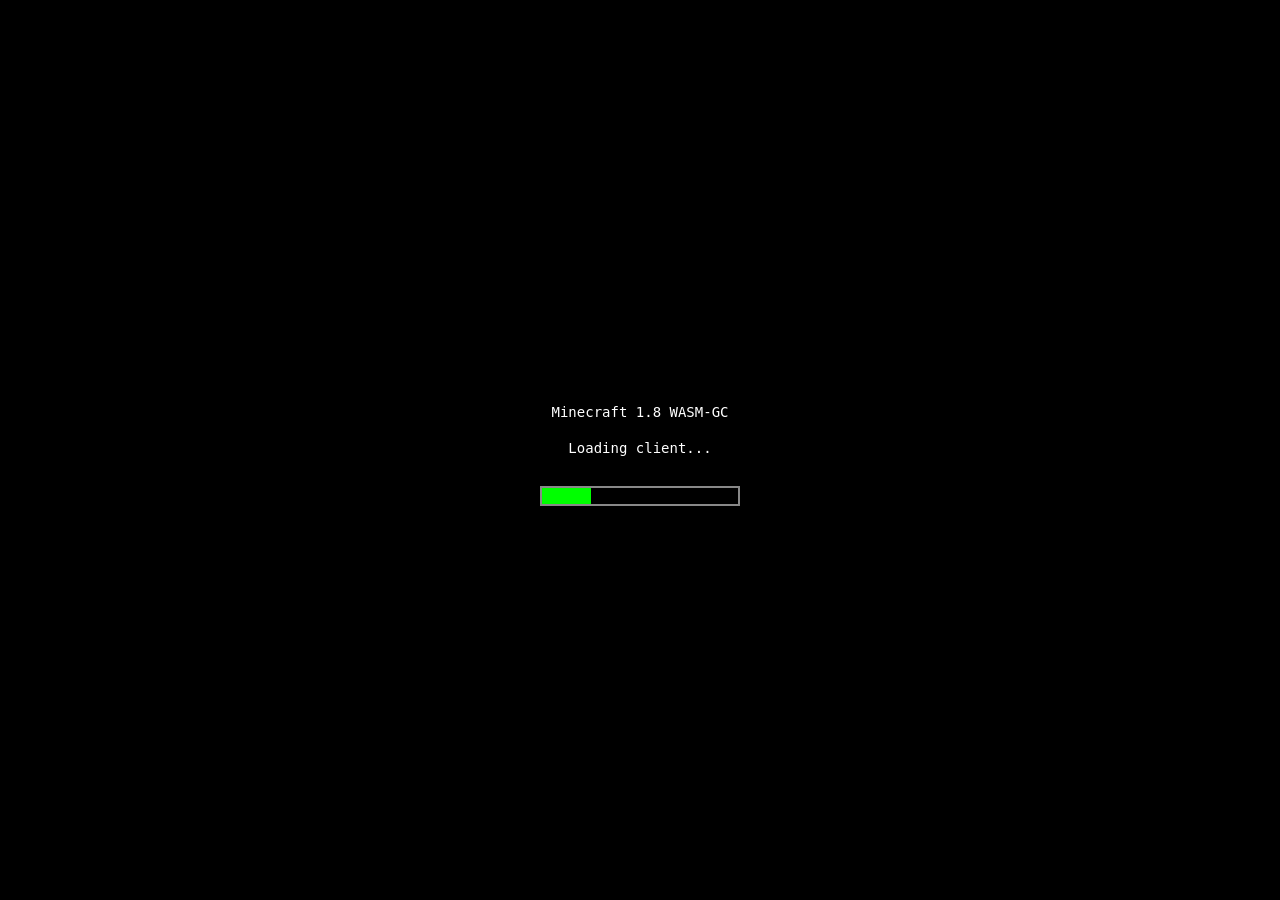
==== index.html @ a9156b28 "Replace index.html with direct Minecraft 1.8 WASM-GC client (loads from CDN)" ====
<!DOCTYPE html>
<html style="width:100%;height:100%;background-color:black;margin:0;padding:0;">
<head>
	<meta charset="UTF-8" />
	<meta name="viewport" content="width=device-width, initial-scale=1.0, minimum-scale=1.0, maximum-scale=1.0, user-scalable=no" />
	<meta name="description" content="Minecraft 1.8 WASM-GC" />
	<meta name="keywords" content="minecraft, 1.8, wasm" />
	<title>Minecraft 1.8</title>
	<style>
		* {
			margin: 0;
			padding: 0;
			box-sizing: border-box;
		}
		body, html {
			width: 100%;
			height: 100%;
			overflow: hidden;
			background-color: black;
		}
		#game_frame {
			width: 100%;
			height: 100%;
			display: block;
		}
		#startup-screen {
			position: fixed;
			inset: 0;
			background: #000;
			z-index: 2147483647;
			display: flex;
			align-items: center;
			justify-content: center;
			flex-direction: column;
			color: #fff;
			font-family: monospace;
			image-rendering: pixelated;
		}
		#startup-screen p {
			margin: 10px;
			font-size: 14px;
			text-align: center;
		}
		#loading-bar-container {
			margin-top: 20px;
			width: 200px;
			height: 20px;
			border: 2px solid #888;
		}
		#loading-bar {
			height: 100%;
			background: #0f0;
			width: 0%;
			transition: width 0.3s;
		}
	</style>
</head>
<body id="game_frame">
	<div id="startup-screen">
		<p>Minecraft 1.8 WASM-GC</p>
		<p id="loading-text">Loading...</p>
		<div id="loading-bar-container">
			<div id="loading-bar"></div>
		</div>
	</div>

	<script>
		'use strict';

		// CDN URLs for game files (from yummyfiles/Minecraft-Launcher)
		const BOOTSTRAP_URL = 'https://raw.githubusercontent.com/yummyfiles/Minecraft-Launcher/main/mc/1.8.8-wasm/bootstrap.js';
		const ASSETS_URL = 'https://raw.githubusercontent.com/yummyfiles/Minecraft-Launcher/main/mc/1.8.8-wasm/assets.epw';

		function log(msg) {
			console.log('[MC] ' + msg);
		}

		function error(msg) {
			console.error('[MC] ' + msg);
		}

		function setLoadingText(text) {
			const el = document.getElementById('loading-text');
			if (el) el.textContent = text;
		}

		function setLoadingProgress(percent) {
			const bar = document.getElementById('loading-bar');
			if (bar) bar.style.width = Math.min(100, percent) + '%';
		}

		function removeStartupScreen() {
			const screen = document.getElementById('startup-screen');
			if (screen && screen.parentNode) {
				screen.parentNode.removeChild(screen);
			}
		}

		// Initialize game
		async function init() {
			try {
				// Check HTTP
				if (window.location.href.indexOf('file:') === 0) {
					throw new Error('HTTP required. Do not open locally.');
				}

				log('Initializing Minecraft 1.8 WASM-GC...');
				setLoadingText('Loading client...');
				setLoadingProgress(10);

				// Load skin from launcher if available
				try {
					const rawSkin = localStorage.getItem('launcher.customSkin');
					if (rawSkin) {
						const skin = JSON.parse(rawSkin);
						if (skin && skin.data) {
							log('Applying custom skin');
							const namespaces = ['_eaglercraft_1.12', '_eaglercraftX', '_eaglercraft_1.8'];
							const model = (skin.model === 'slim') ? 'slim' : 'default';
							for (let i = 0; i < namespaces.length; i++) {
								const ns = namespaces[i];
								try {
									const existing = localStorage.getItem(ns + '.profile');
									let profile = existing ? JSON.parse(existing) : {};
									if (typeof profile !== 'object' || profile === null) profile = {};
									profile.customSkin = { data: skin.data || skin.raw, model: model };
									profile.customSkinModel = model;
									profile.presetSkin = 'CUSTOM';
									localStorage.setItem(ns + '.profile', JSON.stringify(profile));
								} catch (e) {}
							}
						}
					}
				} catch (e) {}

				// Configure game
				log('Setting up game options');
				setLoadingProgress(15);
				
				const relayId = Math.floor(Math.random() * 3);
				window.eaglercraftXOpts = {
					demoMode: false,
					container: 'game_frame',
					assetsURI: ASSETS_URL,
					worldsDB: 'worlds',
					servers: [],
					relays: [
						{ addr: 'wss://relay.deev.is/', comment: 'lax1dude relay #1', primary: relayId == 0 },
						{ addr: 'wss://relay.lax1dude.net/', comment: 'lax1dude relay #2', primary: relayId == 1 },
						{ addr: 'wss://relay.shhnowisnottheti.me/', comment: 'ayunami relay #1', primary: relayId == 2 }
					]
				};

				// Check for server param
				const urlParams = new URLSearchParams(window.location.search);
				const serverParam = urlParams.get('server');
				if (serverParam) {
					log('Joining server: ' + serverParam);
					window.eaglercraftXOpts.joinServer = serverParam;
				}

				// Load bootstrap
				log('Loading bootstrap from: ' + BOOTSTRAP_URL);
				setLoadingProgress(25);
				
				const bootstrapScript = document.createElement('script');
				bootstrapScript.type = 'text/javascript';
				bootstrapScript.src = BOOTSTRAP_URL;
				
				bootstrapScript.onload = function() {
					log('Bootstrap loaded');
					setLoadingProgress(50);
					
					if (typeof window.main === 'function') {
						log('Starting client...');
						window.main();
					} else {
						throw new Error('window.main not available after bootstrap load');
					}
				};
				
				bootstrapScript.onerror = function() {
					throw new Error('Failed to load bootstrap from ' + BOOTSTRAP_URL);
				};
				
				document.head.appendChild(bootstrapScript);

			} catch (err) {
				error('Init failed: ' + err.message);
				setLoadingText('ERROR: ' + err.message);
				console.error(err);
			}
		}

		// Monitor for canvas and remove startup screen
		function monitorCanvas() {
			let attempts = 0;
			const maxAttempts = 1800;
			const startTime = Date.now();

			function check() {
				const canvas = document.querySelector('canvas');
				if (canvas) {
					log('Canvas detected, removing startup screen');
					removeStartupScreen();
					return;
				}

				if (attempts >= maxAttempts || (Date.now() - startTime) > 30000) {
					log('Timeout, removing startup screen');
					removeStartupScreen();
					return;
				}

				attempts++;
				requestAnimationFrame(check);
			}

			check();
		}

		// Start when ready
		if (document.readyState === 'loading') {
			document.addEventListener('DOMContentLoaded', function() {
				monitorCanvas();
				init();
			});
		} else {
			monitorCanvas();
			init();
		}

		// Prevent scrolling
		window.addEventListener('touchmove', function(e) {
			e.preventDefault();
		}, { passive: false });

		window.addEventListener('scroll', function() {
			window.scrollTo(0, 0);
		});
	</script>
</body>
</html>
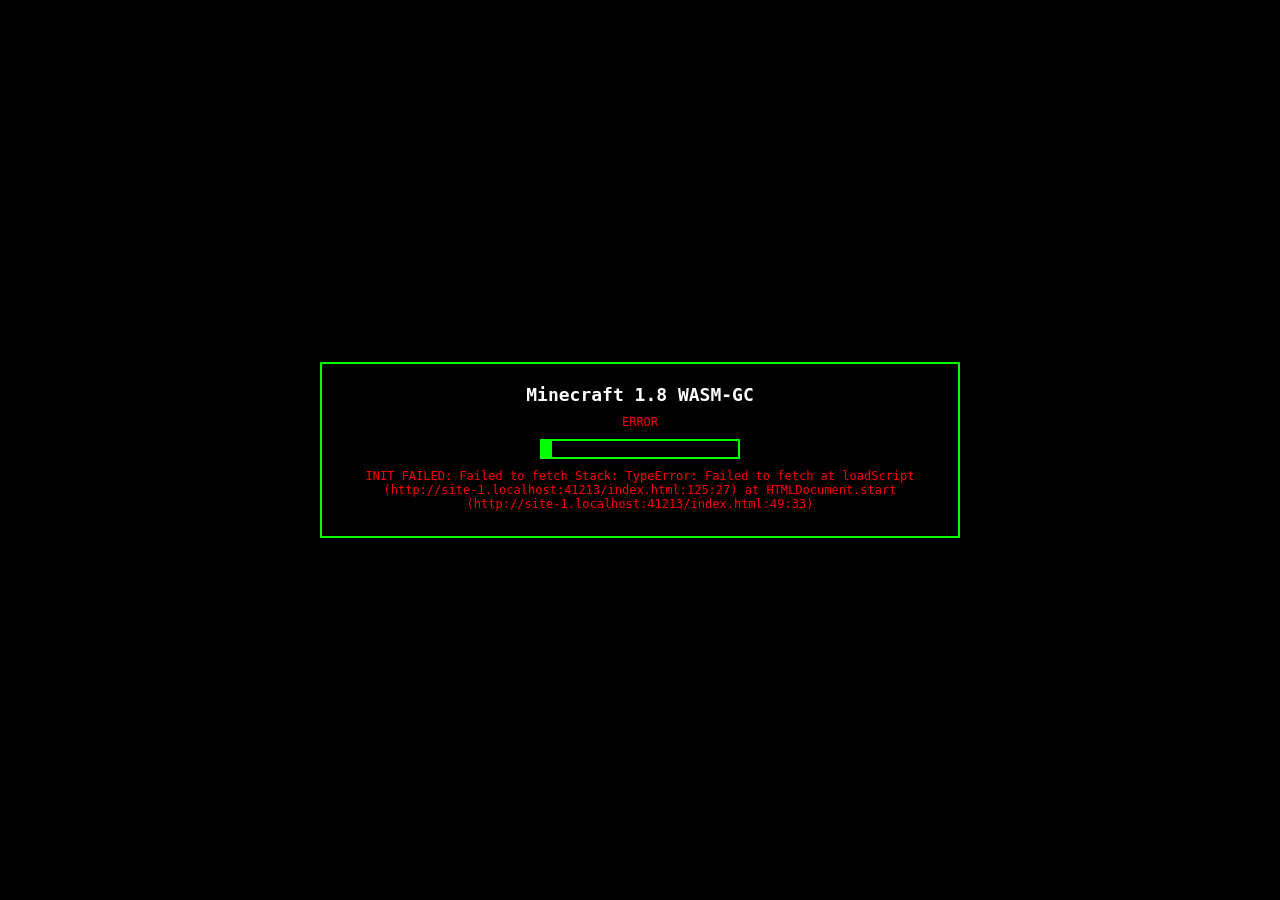
==== commit 6255a473: "Fix Minecraft 1.8 WASM-GC client with proper error reporting and correct bootstrap loading" ====
--- a/index.html
+++ b/index.html
@@ -4,125 +4,100 @@
 	<meta charset="UTF-8" />
 	<meta name="viewport" content="width=device-width, initial-scale=1.0, minimum-scale=1.0, maximum-scale=1.0, user-scalable=no" />
 	<meta name="description" content="Minecraft 1.8 WASM-GC" />
-	<meta name="keywords" content="minecraft, 1.8, wasm" />
 	<title>Minecraft 1.8</title>
 	<style>
-		* {
-			margin: 0;
-			padding: 0;
-			box-sizing: border-box;
-		}
-		body, html {
-			width: 100%;
-			height: 100%;
-			overflow: hidden;
-			background-color: black;
-		}
-		#game_frame {
-			width: 100%;
-			height: 100%;
-			display: block;
-		}
-		#startup-screen {
-			position: fixed;
-			inset: 0;
-			background: #000;
-			z-index: 2147483647;
-			display: flex;
-			align-items: center;
-			justify-content: center;
-			flex-direction: column;
-			color: #fff;
-			font-family: monospace;
-			image-rendering: pixelated;
-		}
-		#startup-screen p {
-			margin: 10px;
-			font-size: 14px;
-			text-align: center;
-		}
-		#loading-bar-container {
-			margin-top: 20px;
-			width: 200px;
-			height: 20px;
-			border: 2px solid #888;
-		}
-		#loading-bar {
-			height: 100%;
-			background: #0f0;
-			width: 0%;
-			transition: width 0.3s;
-		}
+		* { margin: 0; padding: 0; box-sizing: border-box; }
+		body, html { width: 100%; height: 100%; overflow: hidden; background-color: black; }
+		#game_frame { width: 100%; height: 100%; display: block; }
+		#status { position: fixed; top: 50%; left: 50%; transform: translate(-50%, -50%); color: #fff; font-family: monospace; text-align: center; z-index: 10000; background: rgba(0,0,0,0.9); padding: 20px; border: 2px solid #0f0; max-width: 90%; }
+		#status h1 { font-size: 18px; margin-bottom: 10px; }
+		#status p { font-size: 12px; margin: 5px 0; }
+		#status .error { color: #f00; }
+		#status .success { color: #0f0; }
+		#status .info { color: #0ff; }
+		#loading-bar { width: 200px; height: 20px; border: 2px solid #0f0; margin: 10px auto; }
+		#loading-progress { height: 100%; background: #0f0; width: 0%; transition: width 0.2s; }
 	</style>
 </head>
 <body id="game_frame">
-	<div id="startup-screen">
-		<p>Minecraft 1.8 WASM-GC</p>
-		<p id="loading-text">Loading...</p>
-		<div id="loading-bar-container">
-			<div id="loading-bar"></div>
-		</div>
+	<div id="status">
+		<h1>Minecraft 1.8 WASM-GC</h1>
+		<p id="status-text" class="info">Initializing...</p>
+		<div id="loading-bar"><div id="loading-progress"></div></div>
+		<p id="status-error" class="error" style="display:none;"></p>
 	</div>
 
 	<script>
 		'use strict';
 
-		// CDN URLs for game files (from yummyfiles/Minecraft-Launcher)
-		const BOOTSTRAP_URL = 'https://raw.githubusercontent.com/yummyfiles/Minecraft-Launcher/main/mc/1.8.8-wasm/bootstrap.js';
-		const ASSETS_URL = 'https://raw.githubusercontent.com/yummyfiles/Minecraft-Launcher/main/mc/1.8.8-wasm/assets.epw';
+		const STATUS = {
+			text: (msg) => { document.getElementById('status-text').textContent = msg; document.getElementById('status-text').className = 'info'; },
+			error: (msg) => { console.error(msg); document.getElementById('status-text').textContent = 'ERROR'; document.getElementById('status-text').className = 'error'; document.getElementById('status-error').textContent = msg; document.getElementById('status-error').style.display = 'block'; },
+			success: (msg) => { console.log(msg); document.getElementById('status-text').textContent = msg; document.getElementById('status-text').className = 'success'; },
+			progress: (pct) => { document.getElementById('loading-progress').style.width = Math.min(100, pct) + '%'; }
+		};
 
-		function log(msg) {
-			console.log('[MC] ' + msg);
-		}
+		async function start() {
+			try {
+				STATUS.text('Checking HTTP mode...');
+				if (window.location.href.indexOf('file:') === 0) {
+					throw new Error('HTTP protocol required. Cannot run from file:// URL.');
+				}
+				STATUS.progress(5);
 
-		function error(msg) {
-			console.error('[MC] ' + msg);
-		}
+				STATUS.text('Loading bootstrap.js...');
+				const bootstrapCode = await loadScript('https://raw.githubusercontent.com/yummyfiles/Minecraft-Launcher/main/mc/1.8.8-wasm/bootstrap.js');
+				STATUS.progress(30);
 
-		function setLoadingText(text) {
-			const el = document.getElementById('loading-text');
-			if (el) el.textContent = text;
-		}
+				STATUS.text('Setting up game options...');
+				const relayId = Math.floor(Math.random() * 3);
+				window.eaglercraftXOpts = {
+					demoMode: false,
+					container: 'game_frame',
+					assetsURI: 'https://raw.githubusercontent.com/yummyfiles/Minecraft-Launcher/main/mc/1.8.8-wasm/assets.epw',
+					worldsDB: 'worlds',
+					servers: [],
+					relays: [
+						{ addr: 'wss://relay.deev.is/', comment: 'lax1dude relay #1', primary: relayId === 0 },
+						{ addr: 'wss://relay.lax1dude.net/', comment: 'lax1dude relay #2', primary: relayId === 1 },
+						{ addr: 'wss://relay.shhnowisnottheti.me/', comment: 'ayunami relay #1', primary: relayId === 2 }
+					]
+				};
 
-		function setLoadingProgress(percent) {
-			const bar = document.getElementById('loading-bar');
-			if (bar) bar.style.width = Math.min(100, percent) + '%';
-		}
-
-		function removeStartupScreen() {
-			const screen = document.getElementById('startup-screen');
-			if (screen && screen.parentNode) {
-				screen.parentNode.removeChild(screen);
-			}
-		}
-
-		// Initialize game
-		async function init() {
-			try {
-				// Check HTTP
-				if (window.location.href.indexOf('file:') === 0) {
-					throw new Error('HTTP required. Do not open locally.');
+				// Check URL for server parameter
+				const urlParams = new URLSearchParams(window.location.search);
+				const serverParam = urlParams.get('server');
+				if (serverParam) {
+					STATUS.text('Server param found: ' + serverParam);
+					window.eaglercraftXOpts.joinServer = serverParam;
 				}
 
-				log('Initializing Minecraft 1.8 WASM-GC...');
-				setLoadingText('Loading client...');
-				setLoadingProgress(10);
+				STATUS.progress(40);
+				STATUS.text('Executing bootstrap...');
 
-				// Load skin from launcher if available
+				// Execute bootstrap code
+				(function() { eval(bootstrapCode); }).call(window);
+				STATUS.progress(50);
+
+				if (typeof window.main !== 'function') {
+					throw new Error('window.main() not found after bootstrap load');
+				}
+
+				STATUS.text('Starting Minecraft 1.8...');
+				STATUS.progress(60);
+
+				// Try to apply skin from launcher
 				try {
 					const rawSkin = localStorage.getItem('launcher.customSkin');
 					if (rawSkin) {
 						const skin = JSON.parse(rawSkin);
 						if (skin && skin.data) {
-							log('Applying custom skin');
+							const model = skin.model === 'slim' ? 'slim' : 'default';
 							const namespaces = ['_eaglercraft_1.12', '_eaglercraftX', '_eaglercraft_1.8'];
-							const model = (skin.model === 'slim') ? 'slim' : 'default';
-							for (let i = 0; i < namespaces.length; i++) {
-								const ns = namespaces[i];
+							for (let ns of namespaces) {
 								try {
-									const existing = localStorage.getItem(ns + '.profile');
-									let profile = existing ? JSON.parse(existing) : {};
-									if (typeof profile !== 'object' || profile === null) profile = {};
+									let profile = JSON.parse(localStorage.getItem(ns + '.profile') || '{}');
+									if (typeof profile !== 'object') profile = {};
 									profile.customSkin = { data: skin.data || skin.raw, model: model };
 									profile.customSkinModel = model;
 									profile.presetSkin = 'CUSTOM';
@@ -133,111 +108,69 @@
 					}
 				} catch (e) {}
 
-				// Configure game
-				log('Setting up game options');
-				setLoadingProgress(15);
-				
-				const relayId = Math.floor(Math.random() * 3);
-				window.eaglercraftXOpts = {
-					demoMode: false,
-					container: 'game_frame',
-					assetsURI: ASSETS_URL,
-					worldsDB: 'worlds',
-					servers: [],
-					relays: [
-						{ addr: 'wss://relay.deev.is/', comment: 'lax1dude relay #1', primary: relayId == 0 },
-						{ addr: 'wss://relay.lax1dude.net/', comment: 'lax1dude relay #2', primary: relayId == 1 },
-						{ addr: 'wss://relay.shhnowisnottheti.me/', comment: 'ayunami relay #1', primary: relayId == 2 }
-					]
-				};
+				// Call main
+				window.main();
+				STATUS.progress(80);
 
-				// Check for server param
-				const urlParams = new URLSearchParams(window.location.search);
-				const serverParam = urlParams.get('server');
-				if (serverParam) {
-					log('Joining server: ' + serverParam);
-					window.eaglercraftXOpts.joinServer = serverParam;
-				}
-
-				// Load bootstrap
-				log('Loading bootstrap from: ' + BOOTSTRAP_URL);
-				setLoadingProgress(25);
-				
-				const bootstrapScript = document.createElement('script');
-				bootstrapScript.type = 'text/javascript';
-				bootstrapScript.src = BOOTSTRAP_URL;
-				
-				bootstrapScript.onload = function() {
-					log('Bootstrap loaded');
-					setLoadingProgress(50);
-					
-					if (typeof window.main === 'function') {
-						log('Starting client...');
-						window.main();
-					} else {
-						throw new Error('window.main not available after bootstrap load');
-					}
-				};
-				
-				bootstrapScript.onerror = function() {
-					throw new Error('Failed to load bootstrap from ' + BOOTSTRAP_URL);
-				};
-				
-				document.head.appendChild(bootstrapScript);
+				// Monitor canvas
+				monitorCanvasAndRemoveStatus();
 
 			} catch (err) {
-				error('Init failed: ' + err.message);
-				setLoadingText('ERROR: ' + err.message);
+				STATUS.error('INIT FAILED: ' + err.message + '\n\nStack: ' + (err.stack || 'N/A'));
 				console.error(err);
 			}
 		}
 
-		// Monitor for canvas and remove startup screen
-		function monitorCanvas() {
+		async function loadScript(url) {
+			const response = await fetch(url);
+			if (!response.ok) {
+				throw new Error(`HTTP ${response.status} loading ${url}`);
+			}
+			const text = await response.text();
+			if (!text || text.length < 100) {
+				throw new Error(`bootstrap.js content too short (${text.length} bytes) - likely 404 or empty`);
+			}
+			return text;
+		}
+
+		function monitorCanvasAndRemoveStatus() {
 			let attempts = 0;
-			const maxAttempts = 1800;
 			const startTime = Date.now();
 
 			function check() {
 				const canvas = document.querySelector('canvas');
 				if (canvas) {
-					log('Canvas detected, removing startup screen');
-					removeStartupScreen();
+					STATUS.success('Game loaded!');
+					setTimeout(() => {
+						const statusDiv = document.getElementById('status');
+						if (statusDiv) statusDiv.remove();
+					}, 1000);
 					return;
 				}
 
-				if (attempts >= maxAttempts || (Date.now() - startTime) > 30000) {
-					log('Timeout, removing startup screen');
-					removeStartupScreen();
+				if (attempts > 1800 || (Date.now() - startTime) > 30000) {
+					STATUS.error('TIMEOUT: Canvas did not appear after 30 seconds. Game may have crashed.');
 					return;
 				}
 
 				attempts++;
+				STATUS.progress(80 + (attempts / 1800) * 20);
 				requestAnimationFrame(check);
 			}
 
 			check();
 		}
 
-		// Start when ready
+		// Prevent scroll
+		window.addEventListener('touchmove', e => e.preventDefault(), { passive: false });
+		window.addEventListener('scroll', () => window.scrollTo(0, 0));
+
+		// Start when DOM ready
 		if (document.readyState === 'loading') {
-			document.addEventListener('DOMContentLoaded', function() {
-				monitorCanvas();
-				init();
-			});
+			document.addEventListener('DOMContentLoaded', start);
 		} else {
-			monitorCanvas();
-			init();
+			start();
 		}
-
-		// Prevent scrolling
-		window.addEventListener('touchmove', function(e) {
-			e.preventDefault();
-		}, { passive: false });
-
-		window.addEventListener('scroll', function() {
-			window.scrollTo(0, 0);
-		});
 	</script>
 </body>
 </html>
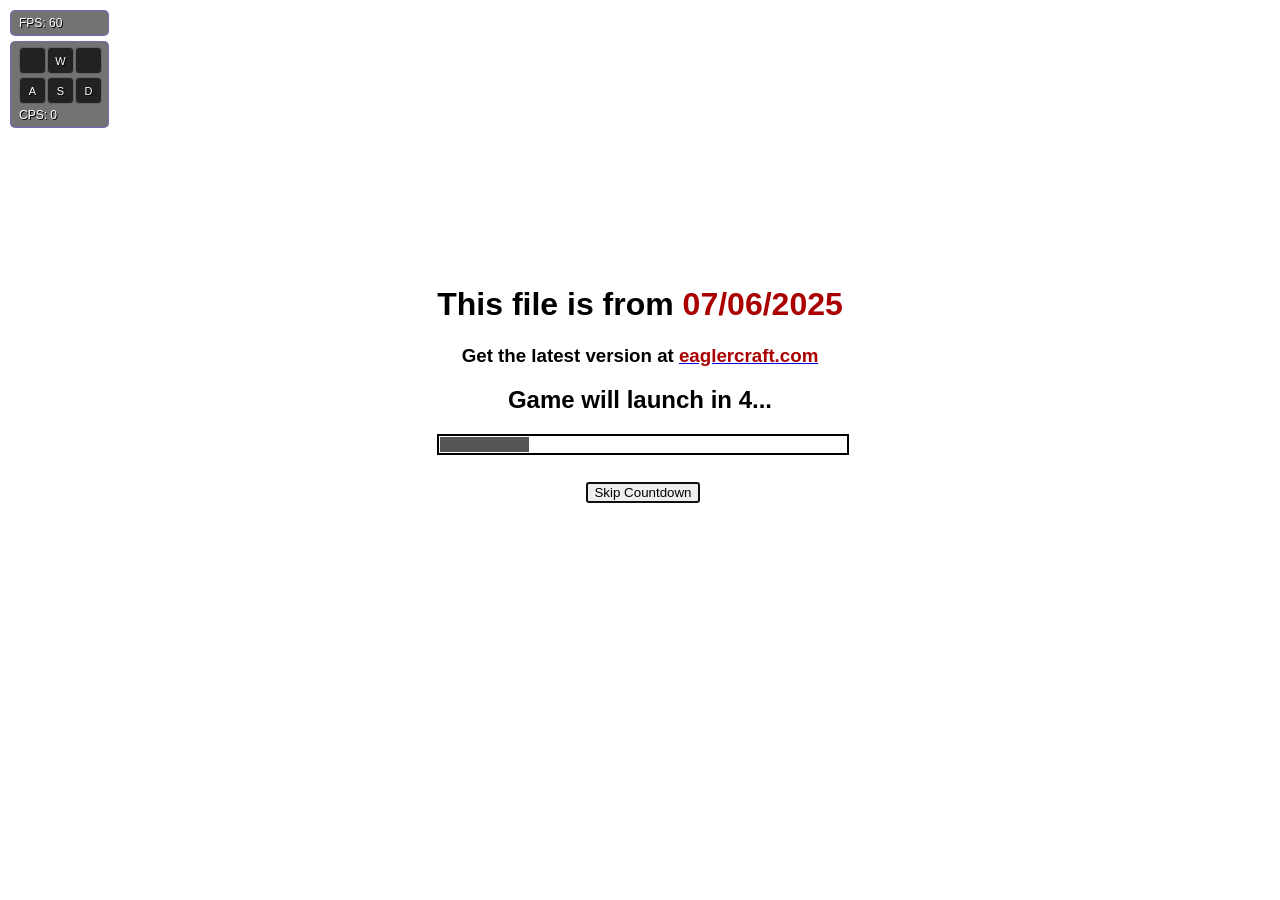
==== commit 6e81e44c: "Add files via upload" ====
--- a/index.html
+++ b/index.html
@@ -1,176 +1,180 @@
 <!DOCTYPE html>
-<html style="width:100%;height:100%;background-color:black;margin:0;padding:0;">
+
+
+
+<!--
+
+This file is from 07/06/2025, there is no official eagler download link anymore, check the websites and discords of your favorite eagler servers for new versions
+
+Be aware that some server owners are lazy and do not update their client regularly
+
+This is the WASM-GC version of EaglercraftX and may not be compatible with outdated browsers
+
+-->
+
+
+
+
+
+
+
+
+
+
+
+
+
+<html style="width:100%;height:100%;background-color:black;">
 <head>
-	<meta charset="UTF-8" />
-	<meta name="viewport" content="width=device-width, initial-scale=1.0, minimum-scale=1.0, maximum-scale=1.0, user-scalable=no" />
-	<meta name="description" content="Minecraft 1.8 WASM-GC" />
-	<title>Minecraft 1.8</title>
-	<style>
-		* { margin: 0; padding: 0; box-sizing: border-box; }
-		body, html { width: 100%; height: 100%; overflow: hidden; background-color: black; }
-		#game_frame { width: 100%; height: 100%; display: block; }
-		#status { position: fixed; top: 50%; left: 50%; transform: translate(-50%, -50%); color: #fff; font-family: monospace; text-align: center; z-index: 10000; background: rgba(0,0,0,0.9); padding: 20px; border: 2px solid #0f0; max-width: 90%; }
-		#status h1 { font-size: 18px; margin-bottom: 10px; }
-		#status p { font-size: 12px; margin: 5px 0; }
-		#status .error { color: #f00; }
-		#status .success { color: #0f0; }
-		#status .info { color: #0ff; }
-		#loading-bar { width: 200px; height: 20px; border: 2px solid #0f0; margin: 10px auto; }
-		#loading-progress { height: 100%; background: #0f0; width: 0%; transition: width 0.2s; }
-	</style>
+<meta charset="UTF-8" />
+<meta name="viewport" content="width=device-width, initial-scale=1.0, minimum-scale=1.0, maximum-scale=1.0" />
+<meta name="description" content="EaglercraftX 1.8 WASM-GC Offline" />
+<meta name="keywords" content="eaglercraft, eaglercraftx, minecraft, 1.8, 1.8.8" />
+<title>EaglercraftX 1.8 WASM-GC</title>
+<meta property="og:locale" content="en-US" />
+<meta property="og:type" content="website" />
+<meta property="og:title" content="EaglercraftX 1.8 WASM-GC Offline" />
+<meta property="og:description" content="this file is not a website, whoever uploaded it to this URL is a dumbass" />
+<script type="text/javascript">
+"use strict";
+var relayId = Math.floor(Math.random() * 3);
+
+// %%%%%%%%% launch options %%%%%%%%%%%%
+
+window.eaglercraftXOpts = {
+	container: "game_frame",
+	worldsDB: "worlds",
+	relays: [
+		{ addr: "wss://relay.deev.is/", comment: "lax1dude relay #1", primary: relayId == 0 },
+		{ addr: "wss://relay.lax1dude.net/", comment: "lax1dude relay #2", primary: relayId == 1 },
+		{ addr: "wss://relay.shhnowisnottheti.me/", comment: "ayunami relay #1", primary: relayId == 2 }
+	]
+};
+
+// %%%%%%%%%%%%%%%%%%%%%%%%%%%%%%%%%%%%%
+
+</script>
+<script type="text/javascript">
+"use strict";
+if(typeof window !== "undefined") window.eaglercraftXClientScriptElement = document.currentScript;
+(function(){'use strict';function g(a){console.log("LoaderBootstrap: [INFO] "+a)}function n(a){console.log("LoaderBootstrap: [WARN] "+a)}function q(a){console.error("LoaderBootstrap: [ERROR] "+a)}var r=null;
+function u(){const a=[];for(var c=0;64>c;++c)a["ABCDEFGHIJKLMNOPQRSTUVWXYZabcdefghijklmnopqrstuvwxyz0123456789+/".charCodeAt(c)]=c;a[45]=62;a[95]=63;return function(b,d){var e=b.length-d;if(0<e%4)throw Error("Invalid string. Length must be a multiple of 4");var f=b.indexOf("=",d);f=-1===f?e:f-d;e=[f,f===e?0:4-f%4];var l=e[0];e=e[1];f=new Uint8Array(3*(l+e)/4-e);var h=0;l=(0<e?l-4:l)+d;var k;for(k=d;k<l;k+=4)d=a[b.charCodeAt(k)]<<18|a[b.charCodeAt(k+1)]<<12|a[b.charCodeAt(k+2)]<<6|a[b.charCodeAt(k+
+3)],f[h++]=d>>16&255,f[h++]=d>>8&255,f[h++]=d&255;2===e?(d=a[b.charCodeAt(k)]<<2|a[b.charCodeAt(k+1)]>>4,f[h++]=d&255):1===e&&(d=a[b.charCodeAt(k)]<<10|a[b.charCodeAt(k+1)]<<4|a[b.charCodeAt(k+2)]>>2,f[h++]=d>>8&255,f[h++]=d&255);return f.buffer}}function v(){return new Promise(function(a){setTimeout(a,20)})}
+function w(a){return new Promise(function(c){const b=new Image;b.addEventListener("load",c);b.addEventListener("error",function(){n("Failed to preload image: "+a);c()});b.src=a;setTimeout(c,50)})}function x(a){return new Promise(function(c){fetch(a,{cache:"force-cache"}).then(function(b){return b.arrayBuffer()}).then(c).catch(function(b){q("Failed to fetch URL! "+b);c(null)})})}
+function y(a){return a.startsWith("data:application/octet-stream;base64,")?new Promise(function(c){x(a).then(function(b){if(b)c(b);else{n("Failed to decode base64 via fetch, doing it the slow way instead...");try{r||=u();var d=r(a,37);c(d)}catch(e){q("Failed to decode base64! "+e),c(null)}}})}):x(a)}
+function z(a,c){const b=document.createElement("h2");b.style.color="#AA0000";b.style.padding="25px";b.style.fontFamily="sans-serif";b.style.marginBlock="0px";b.appendChild(document.createTextNode(c));a.appendChild(b);c=document.createElement("h4");c.style.color="#AA0000";c.style.padding="25px";c.style.fontFamily="sans-serif";c.style.marginBlock="0px";c.appendChild(document.createTextNode("Try again later"));a.style.backgroundColor="white";a.appendChild(c)}
+window.main=async function(){if("undefined"===typeof window.eaglercraftXOpts)q("window.eaglercraftXOpts is not defined!"),alert("window.eaglercraftXOpts is not defined!");else{var a=window.eaglercraftXOpts.container;if("string"!==typeof a)q("window.eaglercraftXOpts.container is not a string!"),alert("window.eaglercraftXOpts.container is not a string!");else{var c=window.eaglercraftXOpts.assetsURI;if("string"!==typeof c)if("object"===typeof c&&"object"===typeof c[0]&&"string"===typeof c[0].url)c=c[0].url;
+else{q("window.eaglercraftXOpts.assetsURI is not a string!");alert("window.eaglercraftXOpts.assetsURI is not a string!");return}c.startsWith("data:")&&delete window.eaglercraftXOpts.assetsURI;var b=document.getElementById(a);if(b){for(;a=b.lastChild;)b.removeChild(a);a=document.createElement("div");a.style.width="100%";a.style.height="100%";a.style.setProperty("image-rendering","pixelated");a.style.background='center / contain no-repeat url("[data-uri]") white';
+b.appendChild(a);await v();c.startsWith("data:")?(g('Downloading EPW file "<data: '+c.length+' chars>"...'),c=await y(c)):(g('Downloading EPW file "'+c+'"...'),c=await x(c));var d=!1;c?384>c.byteLength&&(q("The EPW file is too short"),d=!0):d=!0;if(d)b.removeChild(a),z(b,"Failed to download EPW file!"),q("Failed to download EPW file!");else{var e=new DataView(c);if(608649541!==e.getUint32(0,!0)||1297301847!==e.getUint32(4,!0))q("The file is not an EPW file"),d=!0;var f=c.byteLength;e.getUint32(8,
+!0)!==f&&(q("The EPW file is the wrong length"),d=!0);if(d)b.removeChild(a),z(b,"EPW file is invalid!"),q("EPW file is invalid!");else{var l=new TextDecoder("utf-8"),h=e.getUint32(100,!0),k=e.getUint32(104,!0),m=e.getUint32(108,!0),p=e.getUint32(112,!0);if(0>h||h+k>f||0>m||m+p>f)q("The EPW file contains an invalid offset (component: splash)"),d=!0;if(d)b.removeChild(a),z(b,"EPW file is invalid!"),q("EPW file is invalid!");else{h=new Uint8Array(c,h,k);m=new Uint8Array(c,m,p);l=URL.createObjectURL(new Blob([h],
+{type:l.decode(m)}));await w(l);g("Loaded splash img: "+l);a.style.background='center / contain no-repeat url("'+l+'"), 0px 0px / 1000000% 1000000% no-repeat url("'+l+'") white';await v();p=e.getUint32(164,!0);h=e.getUint32(168,!0);m=e.getUint32(180,!0);e=e.getUint32(184,!0);if(0>p||p+h>f||0>m||m+e>f)q("The EPW file contains an invalid offset (component: loader)"),d=!0;if(d)b.removeChild(a),z(b,"EPW file is invalid!"),q("EPW file is invalid!");else{a=new Uint8Array(c,p,h);a=URL.createObjectURL(new Blob([a],
+{type:"text/javascript;charset=utf-8"}));g("Loaded loader.js: "+l);d=new Uint8Array(c,m,e);d=URL.createObjectURL(new Blob([d],{type:"application/wasm"}));g("Loaded loader.wasm: "+d);f={};for(const [t,A]of Object.entries(window.eaglercraftXOpts))"container"!==t&&"assetsURI"!==t&&(f[t]=A);window.__eaglercraftXLoaderContextPre={rootElement:b,eaglercraftXOpts:f,theEPWFileBuffer:c,loaderWASMURL:d,splashURL:l};g("Appending loader.js to document...");b=document.createElement("script");b.type="text/javascript";
+b.src=a;document.head.appendChild(b)}}}}}else b='window.eaglercraftXOpts.container "'+a+'" is not a known element id!',q(b),alert(b)}}};}).call(this);
+
+</script>
+<script type="text/javascript">
+"use strict";
+(function(){
+	window.eaglercraftXOpts.assetsURI = "[data-uri]